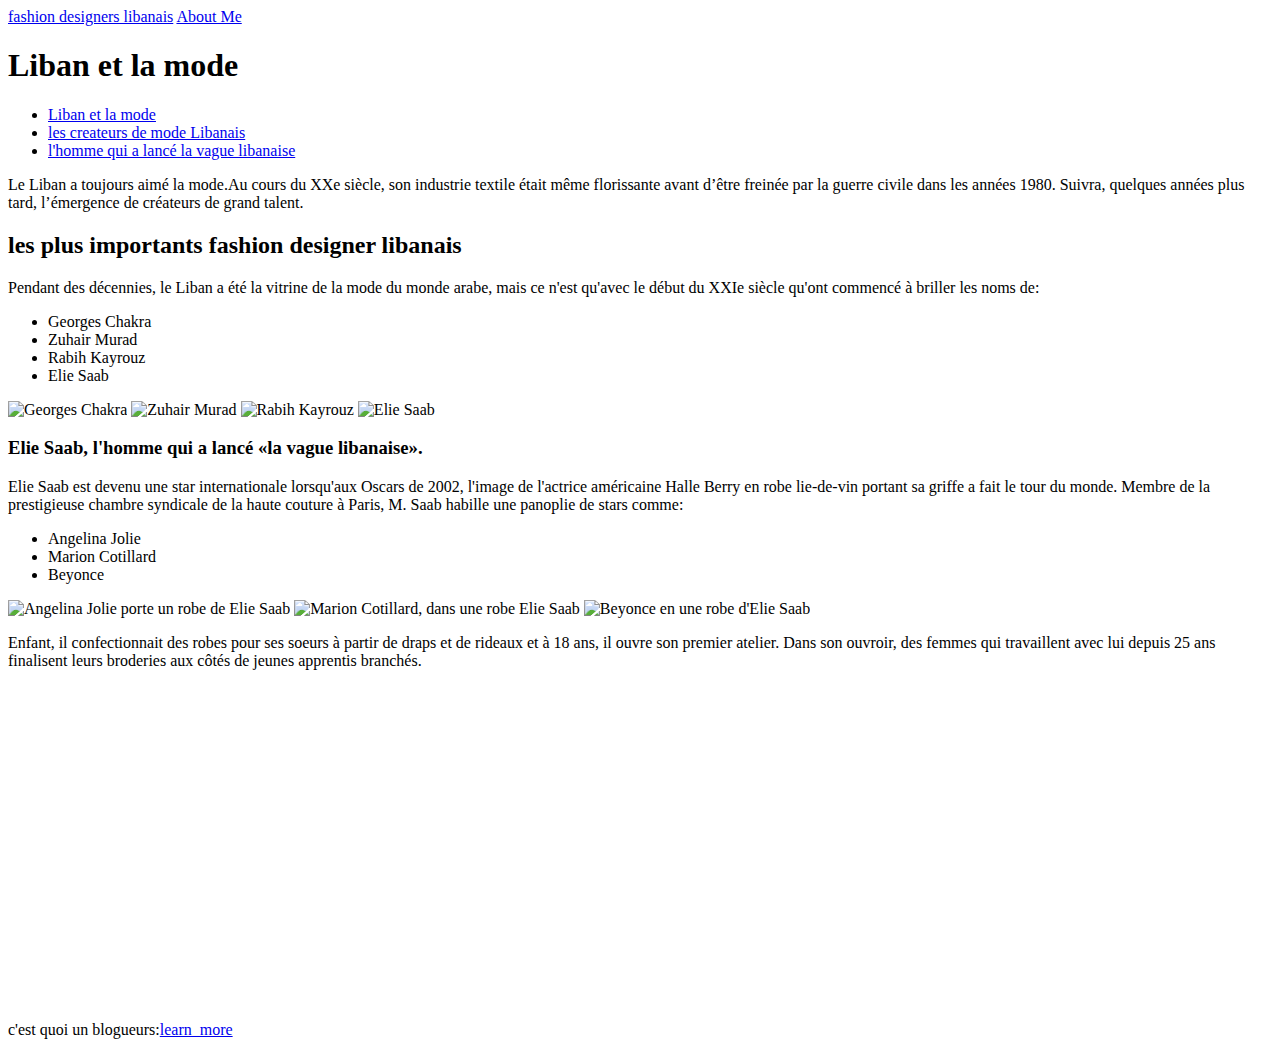
==== designer_libanais.html @ 6320ea8c "file projet" ====
<!DOCTYPE html>
<html lang="fr" dir="ltr">
  <head>
    <meta charset="utf-8">
    <title>Les fashion designers Libanais</title>
    </head>
    <body>
      <a href="./index.html">fashion designers libanais</a>
      <a href="./aboutme.html">About Me</a>
        <div id="introduction">
          <h1>Liban et la mode</h1>
          <ul>
     <li><a href="#introduction">Liban et la mode</a></li>
     <li><a href="#les createurs de mode Libanais">les createurs de mode Libanais</a></li>
     <li><a href="#l'homme qui a lancé la vague libanaise">l'homme qui a lancé la vague libanaise</a></li>
     </ul>
            <p>Le Liban a toujours aimé la mode.Au cours du XXe siècle, son industrie textile était même florissante avant d’être freinée par la guerre civile dans les années 1980. Suivra, quelques années plus tard, l’émergence de créateurs de grand talent.</p>
        </div>
         <div id="les createurs de mode Libanais">
           <h2>les plus importants fashion designer libanais</h2>
              <p>Pendant des décennies, le Liban a été la vitrine de la mode du monde arabe, mais ce n'est qu'avec le début du XXIe siècle qu'ont commencé à briller les noms de:</p>
                 <ul>
                   <li>Georges Chakra</li>
                   <li>Zuhair Murad</li>
                   <li>Rabih Kayrouz</li>
                   <li>Elie Saab</li>
                </ul>
                  <img src="https://encrypted-tbn0.gstatic.com/images?q=tbn:ANd9GcQ28LbNFoCyEz-WxqTvjZ13uRE5D4Z77iwBNw&usqp=CAU.jpg" alt="Georges Chakra">
                  <img src="https://aeworld.com/wp-content/uploads/2018/07/zuhair-murad-couture-paris-3-570x288.jpg" alt="Zuhair Murad">
                  <img src="https://encrypted-tbn0.gstatic.com/images?q=tbn:ANd9GcS03im-9jXUi0o2hC4-6pfCwg7aZXfoFAQGfQ&usqp=CAU.jpg" alt="Rabih Kayrouz">
                  <img src="https://encrypted-tbn0.gstatic.com/images?q=tbn:ANd9GcTqdAhED6omzW5FmYcufEb1Ihyie8kYKsbYSQ&usqp=CAU.jpg" alt="Elie Saab">
      </div>
         <div id="l'homme qui a lancé la vague libanaise">
           <h3>Elie Saab, l'homme qui a lancé «la vague libanaise».</h3>
             <p>Elie Saab est devenu une star internationale lorsqu'aux Oscars de 2002, l'image de l'actrice américaine Halle Berry en robe lie-de-vin portant sa griffe a fait le tour du monde.
Membre de la prestigieuse chambre syndicale de la haute couture à Paris, M. Saab habille une panoplie de stars comme: </p>
               <ul>
                 <li>Angelina Jolie</li>
                 <li>Marion Cotillard</li>
                 <li> Beyonce</li>
              </ul>
                <img src="https://www.arabnews.com/sites/default/files/styles/n_670_395/public/2018/08/25/1294371-435814498.jpg?itok=IIG61NFY.jpg" alt="Angelina Jolie porte un robe de Elie Saab">
                <img src="https://i.pinimg.com/originals/f1/a6/82/f1a6823dbe11d90647b21c4565853b50.jpg" alt="Marion Cotillard, dans une robe Elie Saab">
                <img src=" https://encrypted-tbn0.gstatic.com/images?q=tbn:ANd9GcTOlca7lNG1guJi033pJ1KmNEparGaJXxOHDQ&usqp=CAU.jpg" alt="Beyonce en une robe d'Elie Saab">
                  <p>Enfant, il confectionnait des robes pour ses soeurs à partir de draps et de rideaux et à 18 ans, il ouvre son premier atelier.
Dans son ouvroir, des femmes qui travaillent avec lui depuis 25 ans finalisent leurs broderies aux côtés de jeunes apprentis branchés.</p>
                   <iframe width="560" height="315" src="https://www.youtube.com/embed/UWhVVx6KRgU" frameborder="0" allow="accelerometer; autoplay; clipboard-write; encrypted-media; gyroscope; picture-in-picture" allowfullscreen></iframe>
            <p>c'est quoi un blogueurs:<a href="C:\Users\User\Desktop\webdesign\projet\les_blogueurs.html" target="_blank">learn_more</a>
        </div>
    </body>
    </html>
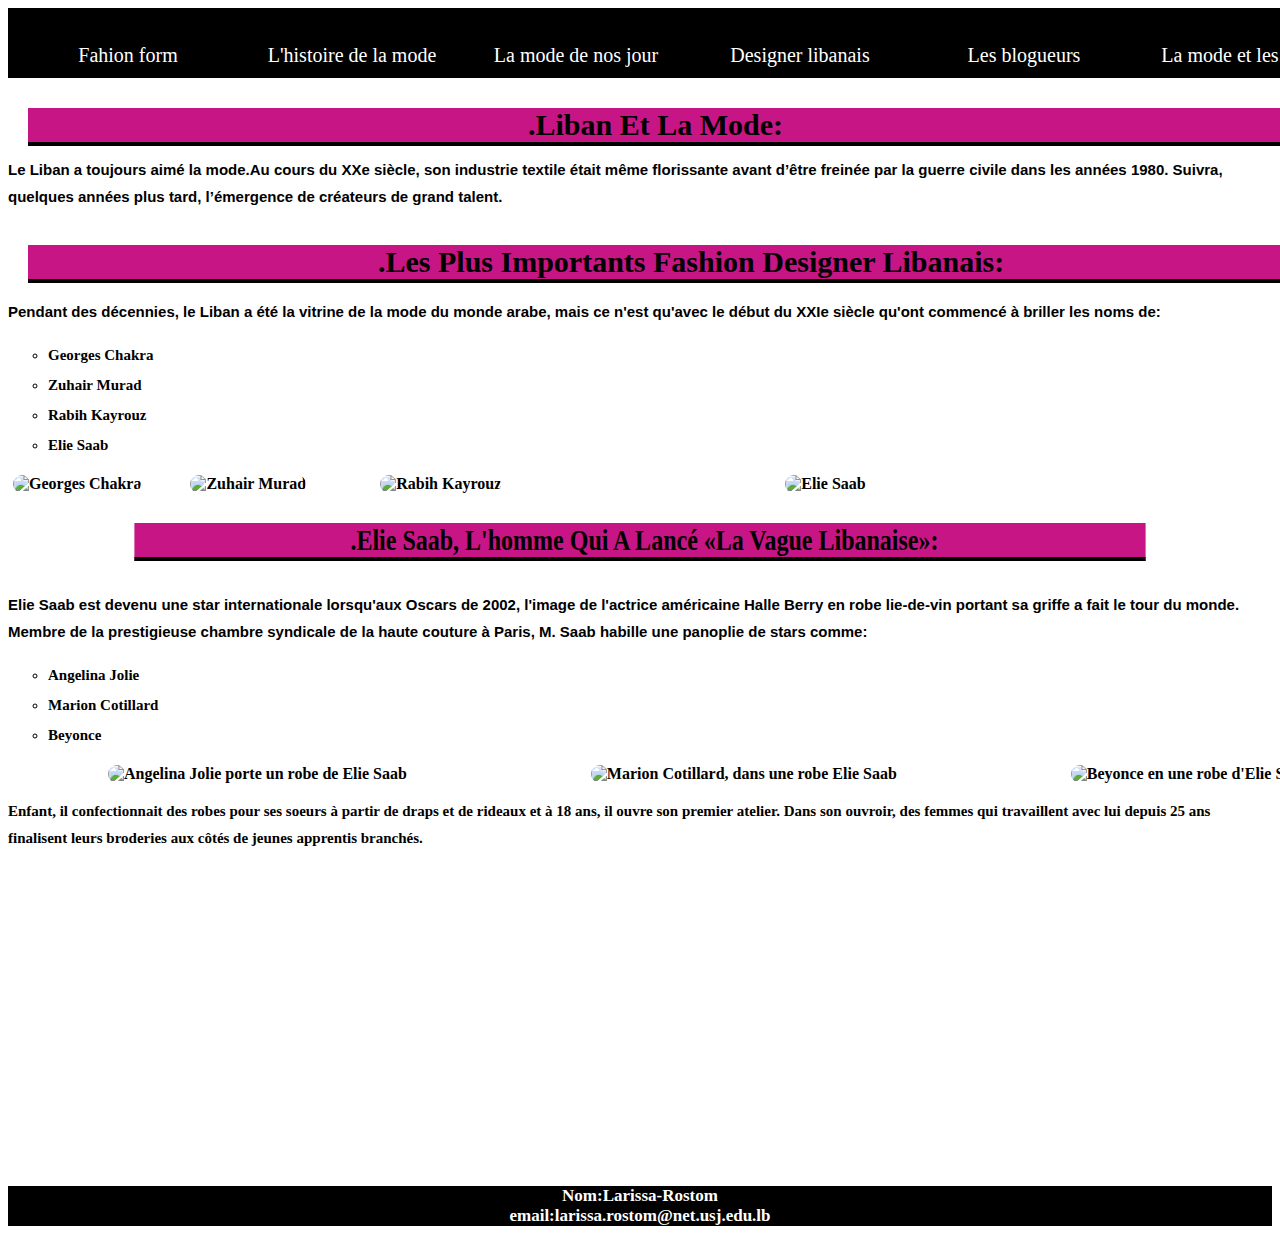
==== commit c8f012f4: "4-23-2021" ====
--- a/designer_libanais.html
+++ b/designer_libanais.html
@@ -4,48 +4,55 @@
     <meta charset="utf-8">
     <title>Les fashion designers Libanais</title>
     </head>
-    <body>
-      <a href="./index.html">fashion designers libanais</a>
-      <a href="./aboutme.html">About Me</a>
-        <div id="introduction">
-          <h1>Liban et la mode</h1>
-          <ul>
-     <li><a href="#introduction">Liban et la mode</a></li>
-     <li><a href="#les createurs de mode Libanais">les createurs de mode Libanais</a></li>
-     <li><a href="#l'homme qui a lancé la vague libanaise">l'homme qui a lancé la vague libanaise</a></li>
-     </ul>
-            <p>Le Liban a toujours aimé la mode.Au cours du XXe siècle, son industrie textile était même florissante avant d’être freinée par la guerre civile dans les années 1980. Suivra, quelques années plus tard, l’émergence de créateurs de grand talent.</p>
+    <body style="background-image: url(https://img.freepik.com/free-vector/vibrant-pink-watercolor-painting-background_53876-58931.jpg?size=626&ext=jpg)  ; background-repeat: no-repeat ; background-size: cover">
+      <link rel="stylesheet" href="./css/image.css">
+      <link rel="stylesheet" href="./css/menu.css">
+      <link rel="stylesheet" href="./css/caption.css">
+      <link rel="stylesheet" href="./css/footer.css">
+    <div id="introduction">
+          <nav>
+            <ul id="mon_menu">
+              <li><a href="form.html">Fahion form</a><li>
+              <li><a href="index.html">L'histoire de la mode</a><li>
+              <li><a href="la_mode_de_nos_jour.html">La mode de nos jour</a><li>
+              <li><a href="designer_libanais.html">Designer libanais</a><li>
+              <li><a href="les_blogueurs.html">Les blogueurs</a><li>
+              <li><a href="la_mode_et_les_jeunes.html">La mode et les jeunes</a><li>
+          </nav>
+          <h1 style="transform: translate(20px,10px) ; background-color:#C71585 ;font-size:30px;border-bottom: 4px solid black;padding-left:500px;text-transform: capitalize;">.Liban et la mode:</h1>
+    <strong>
+            <p style="font-family: Tahoma, Verdana, sans-serif;; color:#000000 ; font-size:15px ; line-height:1.8">Le Liban a toujours aimé la mode.Au cours du XXe siècle, son industrie textile était même florissante avant d’être freinée par la guerre civile dans les années 1980. Suivra, quelques années plus tard, l’émergence de créateurs de grand talent.</p>
         </div>
          <div id="les createurs de mode Libanais">
-           <h2>les plus importants fashion designer libanais</h2>
-              <p>Pendant des décennies, le Liban a été la vitrine de la mode du monde arabe, mais ce n'est qu'avec le début du XXIe siècle qu'ont commencé à briller les noms de:</p>
-                 <ul>
+           <h2 style="transform: translate(20px,10px) ; background-color:#C71585 ;font-size:30px;border-bottom: 4px solid black;padding-left:350px;text-transform: capitalize">.Les plus importants fashion designer libanais:</h2>
+              <p style="  font-family: Tahoma, Verdana, sans-serif;; color:#000000 ; font-size:15px ; line-height:1.8">Pendant des décennies, le Liban a été la vitrine de la mode du monde arabe, mais ce n'est qu'avec le début du XXIe siècle qu'ont commencé à briller les noms de:</p>
+                 <ul style="list-style-type: circle ; list-style-position: outside ; line-height: 2 ; font-size:15px">
                    <li>Georges Chakra</li>
                    <li>Zuhair Murad</li>
                    <li>Rabih Kayrouz</li>
                    <li>Elie Saab</li>
                 </ul>
-                  <img src="https://encrypted-tbn0.gstatic.com/images?q=tbn:ANd9GcQ28LbNFoCyEz-WxqTvjZ13uRE5D4Z77iwBNw&usqp=CAU.jpg" alt="Georges Chakra">
-                  <img src="https://aeworld.com/wp-content/uploads/2018/07/zuhair-murad-couture-paris-3-570x288.jpg" alt="Zuhair Murad">
-                  <img src="https://encrypted-tbn0.gstatic.com/images?q=tbn:ANd9GcS03im-9jXUi0o2hC4-6pfCwg7aZXfoFAQGfQ&usqp=CAU.jpg" alt="Rabih Kayrouz">
-                  <img src="https://encrypted-tbn0.gstatic.com/images?q=tbn:ANd9GcTqdAhED6omzW5FmYcufEb1Ihyie8kYKsbYSQ&usqp=CAU.jpg" alt="Elie Saab">
+                  <img id="img28"src="https://www.georgeschakra.com/img/georges-chakra-image.jpg" alt="Georges Chakra">
+                  <img id="img29"src="https://aeworld.com/wp-content/uploads/2018/07/zuhair-murad-couture-paris-3-570x288.jpg" alt="Zuhair Murad">
+                  <img id="img30"src="https://do5ctr7j643mo.cloudfront.net/wp-content/uploads/2013/04/22074425/Rabih-Kayrouz-Portrait.jpg" alt="Rabih Kayrouz">
+                  <img id="img31"src="https://rougeandvelvet.files.wordpress.com/2014/04/eliesaabpfwreadywearfallwinter2011rxr6iqdiw8_l.jpg" alt="Elie Saab">
       </div>
          <div id="l'homme qui a lancé la vague libanaise">
-           <h3>Elie Saab, l'homme qui a lancé «la vague libanaise».</h3>
-             <p>Elie Saab est devenu une star internationale lorsqu'aux Oscars de 2002, l'image de l'actrice américaine Halle Berry en robe lie-de-vin portant sa griffe a fait le tour du monde.
+           <h3 style="transform: translate(20px,10px) ; background-color:#C71585 ;font-size:30px;border-bottom: 4px solid black;padding-left:270px;text-transform: capitalize; transform: scaleX(0.8);">.Elie Saab, l'homme qui a lancé «la vague libanaise»:</h3>
+             <p style="font-family: Tahoma, Verdana, sans-serif;; color:#000000 ; font-size:15px ; line-height:1.8">Elie Saab est devenu une star internationale lorsqu'aux Oscars de 2002, l'image de l'actrice américaine Halle Berry en robe lie-de-vin portant sa griffe a fait le tour du monde.
 Membre de la prestigieuse chambre syndicale de la haute couture à Paris, M. Saab habille une panoplie de stars comme: </p>
-               <ul>
+               <ul style="list-style-type: circle ; list-style-position: outside ; line-height: 2 ; font-size:15px">
                  <li>Angelina Jolie</li>
                  <li>Marion Cotillard</li>
                  <li> Beyonce</li>
               </ul>
-                <img src="https://www.arabnews.com/sites/default/files/styles/n_670_395/public/2018/08/25/1294371-435814498.jpg?itok=IIG61NFY.jpg" alt="Angelina Jolie porte un robe de Elie Saab">
-                <img src="https://i.pinimg.com/originals/f1/a6/82/f1a6823dbe11d90647b21c4565853b50.jpg" alt="Marion Cotillard, dans une robe Elie Saab">
-                <img src=" https://encrypted-tbn0.gstatic.com/images?q=tbn:ANd9GcTOlca7lNG1guJi033pJ1KmNEparGaJXxOHDQ&usqp=CAU.jpg" alt="Beyonce en une robe d'Elie Saab">
-                  <p>Enfant, il confectionnait des robes pour ses soeurs à partir de draps et de rideaux et à 18 ans, il ouvre son premier atelier.
+                <img id="img32" src="https://www.arabnews.com/sites/default/files/styles/n_670_395/public/2018/08/25/1294371-435814498.jpg?itok=IIG61NFY.jpg" alt="Angelina Jolie porte un robe de Elie Saab">
+                <img id="img33"src="https://i.pinimg.com/originals/f1/a6/82/f1a6823dbe11d90647b21c4565853b50.jpg" alt="Marion Cotillard, dans une robe Elie Saab">
+                <img id="img34"src="https://i.pinimg.com/474x/3e/89/7d/3e897d742bb8ab72d419cde4fbf41f57.jpg" alt="Beyonce en une robe d'Elie Saab">
+                  <p style="font-family:Tahoma ; color:#000000 ; font-size:15px ; line-height:1.8">Enfant, il confectionnait des robes pour ses soeurs à partir de draps et de rideaux et à 18 ans, il ouvre son premier atelier.
 Dans son ouvroir, des femmes qui travaillent avec lui depuis 25 ans finalisent leurs broderies aux côtés de jeunes apprentis branchés.</p>
                    <iframe width="560" height="315" src="https://www.youtube.com/embed/UWhVVx6KRgU" frameborder="0" allow="accelerometer; autoplay; clipboard-write; encrypted-media; gyroscope; picture-in-picture" allowfullscreen></iframe>
-            <p>c'est quoi un blogueurs:<a href="C:\Users\User\Desktop\webdesign\projet\les_blogueurs.html" target="_blank">learn_more</a>
-        </div>
+<footer>Nom:Larissa-Rostom<br>email:larissa.rostom@net.usj.edu.lb</footer>
+    </div>
     </body>
     </html>
--- a/css/image.css
+++ b/css/image.css
@@ -0,0 +1,282 @@
+#img1 {
+  border-radius: 10px;
+  position:absolute;
+  border:solid 10px #000000;
+  border-radius: 4px;
+  padding: 5px;
+}
+
+#img2{
+  border:solid 10px #000000;
+  border-radius: 4px;
+  padding: 5px;
+  width:280px;
+  height:330px;
+  position:absolute;
+  left:490px;
+
+}
+
+#img3{
+  position: relative;
+  left:950px;
+  height:335px;
+  border:solid 10px #000000;
+  border-radius: 4px;
+  padding: 5px;
+}
+
+#img4{
+  height:450px;
+  position:absolute;
+  left:150px;
+  border-radius:20px
+}
+#img5{
+  height:450px;
+  position:relative;
+  left:700px;
+  border-radius:20px
+}
+#img6{
+  height:450px;
+  position:absolute;
+  left:150px;
+  border-radius: 30px
+  }
+#img7{
+  height:450px;
+  position:relative;
+  left:700px;
+  border-radius: 30px
+}
+#img8{
+  height:300px;
+  weight:70px;
+  position:absolute;
+  left:150px;
+  border-radius: 40%
+}
+#img9{
+  height:300px;
+  position:relative;
+  left:800px;
+  border-radius: 30%
+}
+#img10{
+  height:400px;
+  position:absolute;
+  left:200px;
+  border-radius: 30px;
+
+
+}
+#img11{
+  height:400px;
+  position:relative;
+  left:750px;
+  border-radius:30%;
+}
+#img12{
+  height:300px;
+  position:absolute;
+  left:200px;
+  border-radius:40px
+}
+#img13{
+  height:300px;
+  weight:50px;
+  position:relative;
+  left:700px;
+  border-radius: 40px
+}
+#img14{
+  height:400px;
+  weight:100px;
+  position:relative;
+  border-radius: 50px
+}
+#img15{
+  height:400px;
+  weight:100px;
+  position:relative;
+  border-radius: 50%
+}
+#img16{
+  height:400px;
+  weight:100px;
+  position:relative;
+  border-radius: 50px
+}
+#img17{
+  height:400px;
+  weight:50px;
+  position:relative;
+  border-radius: 30%
+}
+#img18{
+  position:absolute;
+  left:250px;
+  height:400px;
+  border-radius: 40px
+}
+#img19{
+  height:400px;
+  weight:200px;
+  position: relative;
+  left:700px;
+  border-radius:40px
+}
+#img20{
+  height:400px;
+  weight:200px;
+  position:relative;
+  border-radius: 30px
+}
+#img21{
+  height:400px;
+  weight:200px;
+  position:relative;
+  left:20px;
+  border-radius:30px
+}
+#img22{
+  height:300px;
+  weight:200px;
+  position:relative;
+  left:30px;
+  border-radius: 30px
+}
+#img23{
+  height:400px;
+  weight:300px;
+  position:relative;
+  left:5px;
+  border-radius:20px
+}
+#img24{
+  height:400px;
+  weight:400px;
+  position:relative;
+  left:80px;
+  border-radius:20px
+
+}
+#img25{
+  height:400px;
+  weight:400px;
+  position:relative;
+  left:120px;
+  border-radius:20px
+}
+#img26{
+  height:400px;
+  weight:400px;
+  position:relative;
+  left:190px;
+  border-radius:20px
+}
+#img27{
+  height:400px;
+  weight:400px;
+  position:relative;
+  left:0px;
+  border-radius:20px
+}
+#img28{
+  height:300px;
+  weight:200px;
+  position:relative;
+  left:5px;
+  border-radius:20px
+}
+#img29{
+  height:300px;
+  weight:200px;
+  position:relative;
+  left:50px;
+  border-radius:20px
+}
+#img30{
+  height:300px;
+  weight:200px;
+  position: relative;
+  left:120px;
+  border-radius:20px
+}
+#img31{
+  height:300px;
+  weight:200px;
+  position:relative;
+  left:400px;
+  border-radius:20px
+}
+#img32{
+  height:400px;
+  weight:400px;
+  position:relative;
+  left:100px;
+  border-radius: 40px
+}
+#img33{
+  height:400px;
+  weight:400px;
+  position:relative;
+  left:280px;
+  border-radius: 40px
+  }
+#img34{
+  height:400px;
+  weight:400px;
+  position:relative;
+  left:450px;
+  border-radius: 40px
+}
+#img35{
+  height:600px;
+  weight:400px;
+  position:relative;
+  left:500px;
+  border-radius:20px;
+  -webkit-box-reflect: below 0px linear-gradient(to bottom, rgba(0,0,0,0.0), rgba(0,0,0,0.4));
+}
+#img36{
+  height:300px;
+  weight:300px;
+  position:relative;
+  left:50px;
+  border-radius:30px
+  }
+  #img37{
+    height:300px;
+    weight:300px;
+    position:relative;
+    left:250px;
+    border-radius: 30px
+  }
+  #img38{
+    height:400px;
+    position:relative;
+    left:250px;
+    border-radius:20px
+  }
+  #img39{
+    height:400px;
+    position:relative;
+    left:450px;
+    border-radius:20px
+  }
+#img40{
+  height:300px;
+  weight:300px;
+  position:relative;
+  left:50px;
+  border-radius:30%
+}
+#img41{
+  height:300px;
+  weight:300px;
+  position:relative;
+  left:250px;
+  border-radius:30%
+}
--- a/css/menu.css
+++ b/css/menu.css
@@ -0,0 +1,36 @@
+#mon_menu{
+  list-style: none;
+  margin-left: auto;
+  margin-right: auto;
+  padding: 0px;
+}
+
+#mon_menu li {
+  display:inline;
+  padding:0px;
+  text-align: center;
+}
+
+#mon_menu a:link, #mon_menu a:visited {
+  display: inline-block;
+  width:200px;
+  text-decoration: none;
+  color:white;
+  padding:10px;
+  font-size:20px;
+}
+
+#mon_menu #mon_menu a:hover, #mon_menu a:active{
+  padding:0px;
+  font-size:100%;
+  background: deeppink;
+  font-family: monospace;
+  text-decoration: underline;
+}
+nav{
+  padding:10px;
+  margin: 0px;
+  height: 50px;
+  width:1340px;
+  background-color:black;
+}
--- a/css/footer.css
+++ b/css/footer.css
@@ -0,0 +1,11 @@
+footer {
+   position:bottom;
+   left: 0;
+   bottom: 0;
+   width: 100%;
+   background-color: black;
+   color: white;
+   text-align: center;
+   font-style: normal;
+   font-size:17px;
+}
